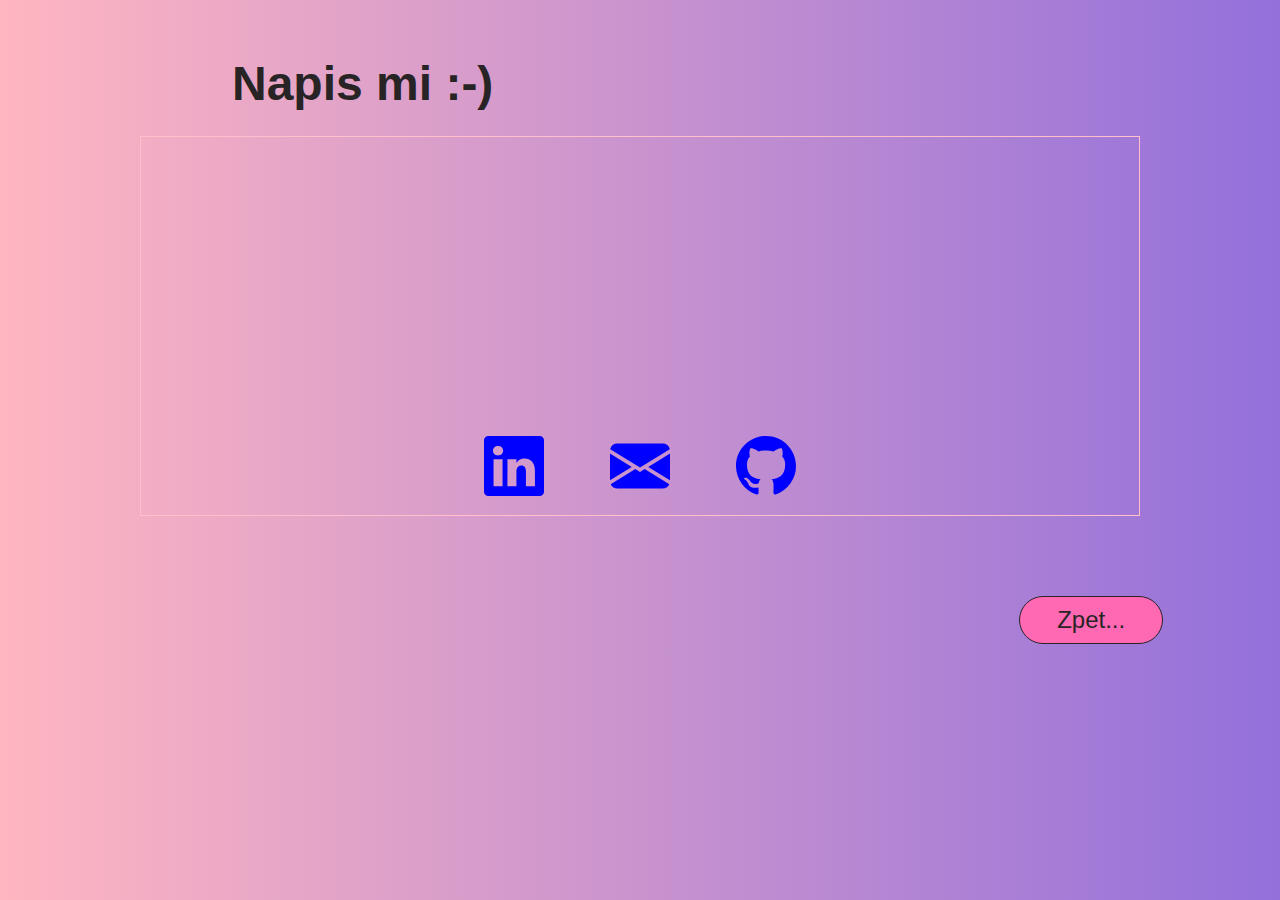
==== src/main/resources/static/contact.html @ f85747d8 "dokonceny medailonek" ====
<!DOCTYPE html>
<html lang="en">
<head>
    <meta charset="UTF-8">
    <link rel="stylesheet" href="style.css">
    <title>Contact</title>
</head>
<body>

<section>
    <h2>Napis mi :-)</h2>

    <div class="container1">
        <div class="contact">
            <div class="flip-vertical-right">
                <a href="https://www.linkedin.com/" target="_blank"><svg xmlns="http://www.w3.org/2000/svg" width="60" height="60" fill='blue' class="bi bi-linkedin" viewBox="0 0 16 16">
                    <path d="M0 1.146C0 .513.526 0 1.175 0h13.65C15.474 0 16 .513 16 1.146v13.708c0 .633-.526 1.146-1.175 1.146H1.175C.526 16 0 15.487 0 14.854V1.146zm4.943 12.248V6.169H2.542v7.225h2.401zm-1.2-8.212c.837 0 1.358-.554 1.358-1.248-.015-.709-.52-1.248-1.342-1.248-.822 0-1.359.54-1.359 1.248 0 .694.521 1.248 1.327 1.248h.016zm4.908 8.212V9.359c0-.216.016-.432.08-.586.173-.431.568-.878 1.232-.878.869 0 1.216.662 1.216 1.634v3.865h2.401V9.25c0-2.22-1.184-3.252-2.764-3.252-1.274 0-1.845.7-2.165 1.193v.025h-.016a5.54 5.54 0 0 1 .016-.025V6.169h-2.4c.03.678 0 7.225 0 7.225h2.4z"/>
                </svg></a>
            </div>
            <div class="flip-vertical-right">
                <a href="mailto:skalinovalucia@gmail.com"> <svg xmlns="http://www.w3.org/2000/svg" width="60" height="60" fill="blue" class="bi bi-envelope-fill" viewBox="0 0 16 16">
                    <path d="M.05 3.555A2 2 0 0 1 2 2h12a2 2 0 0 1 1.95 1.555L8 8.414.05 3.555zM0 4.697v7.104l5.803-3.558L0 4.697zM6.761 8.83l-6.57 4.027A2 2 0 0 0 2 14h12a2 2 0 0 0 1.808-1.144l-6.57-4.027L8 9.586l-1.239-.757zm3.436-.586L16 11.801V4.697l-5.803 3.546z"/>
                </svg></a>
            </div>
            <div class="flip-vertical-right">
                <a href="https://github.com/LuciaSkal" target="_blank"> <svg xmlns="http://www.w3.org/2000/svg" width="60" height="60" fill="blue" class="bi bi-github" viewBox="0 0 16 16">
                    <path d="M8 0C3.58 0 0 3.58 0 8c0 3.54 2.29 6.53 5.47 7.59.4.07.55-.17.55-.38 0-.19-.01-.82-.01-1.49-2.01.37-2.53-.49-2.69-.94-.09-.23-.48-.94-.82-1.13-.28-.15-.68-.52-.01-.53.63-.01 1.08.58 1.23.82.72 1.21 1.87.87 2.33.66.07-.52.28-.87.51-1.07-1.78-.2-3.64-.89-3.64-3.95 0-.87.31-1.59.82-2.15-.08-.2-.36-1.02.08-2.12 0 0 .67-.21 2.2.82.64-.18 1.32-.27 2-.27.68 0 1.36.09 2 .27 1.53-1.04 2.2-.82 2.2-.82.44 1.1.16 1.92.08 2.12.51.56.82 1.27.82 2.15 0 3.07-1.87 3.75-3.65 3.95.29.25.54.73.54 1.48 0 1.07-.01 1.93-.01 2.2 0 .21.15.46.55.38A8.012 8.012 0 0 0 16 8c0-4.42-3.58-8-8-8z"/>
                </svg></a>
            </div>

        </div>

    </div>
    <div class="button-style">
        <button id="myButton">Zpet...</button>
    </div>

</section>

</body>
<script type="text/javascript">
    document.getElementById("myButton").onclick = function () {
        location.href = "index.html";
    };
</script>
</html>
---- src/main/resources/static/style.css ----
html {
    box-sizing: border-box;
}

*, *::before, *::after {
    box-sizing: inherit;
}

body {
    color: #282425;
    background-image: linear-gradient(to right, lightpink, mediumpurple);
    font-family: 'Raleway', sans-serif;
    font-size: 20px;
    line-height: 1.5;
    margin: 0;
}
#myButton,
#myButtonHobby,
#myButtonContact {
    width: 9rem;
    height: 3rem;
    background-color: hotpink;
    border-radius: 2rem;
    border: 0.5px solid #282425;
    font-size: 1.5rem;
    color: #282425;
}

.button-style {
    margin-left: 80%;
    margin-top: 5rem;
    padding: 0;
}

h2,
h3,
a {
    color: #282425;

}

#name-text {
    font-size: 12rem;
    font-weight: 1000;
    background-clip: border-box;
    -webkit-background-clip: text;
    color: transparent;
    background-image: url('https://www.ias.sn/media/posts/java.jpeg');
    text-align: center;
    margin: 3rem auto;
}

.letters {
    display: flex;
    justify-content: space-evenly;
}

.letter {
    font-size: 8rem;
    font-weight: 800;
    background-clip: border-box;
    -webkit-background-clip: text;
    color: transparent;
    background-image: url('https://image.shutterstock.com/image-illustration/3d-render-abstract-colorful-background-260nw-1984521299.jpg');
    text-align: center;
}

.letters-style {
    display: flex;
    position: relative;
}

.hide {
    font-size: 3rem;
    font-weight: bolder;
    color: white;
    display: block;
    margin-top: 5rem;
    -webkit-text-stroke: 0.8px #282425;
    position: relative;
    right: 2.5rem;

}

.letter:hover + .hide {
    right: -2%;
}

h2 {
    padding-top: 1.5rem;
    font-size: 3rem;
    padding-left: 13rem;
    margin: 1rem;
}

h3 {
    font-size: 24px;
    margin-top: 50px;
}

a {
    text-underline: none;
}

section {
    padding: 0.5rem;
}

.container {
    min-width: 80vmin;
    min-height: 25vmax;

}

.about-me {
    margin: 2rem auto;
    width: 80%;
    display: flex;
    flex-direction: column;
    align-items: center;
}

.about-me p {
    margin-top: 2rem;
    line-height: 3.2rem;
}

.photo-aboutMe {
    width: 9%;
    border-radius: 50%;
    float: left;
    margin-right: 2rem;

}

.photogalery {
    margin-top: 1.25rem;
    display: flex;
    flex-wrap: wrap;
    justify-content: space-evenly;
}

figcaption {
    text-align: center;
}

.container1 {
    margin: 1% auto;
    border: 1px solid pink;
    width: 1000px;
    height: 380px;
    background-image: url("img/17687 (1).jpg");
    background-repeat: no-repeat;
    background-size: cover;
}

.contact {
    margin: 30% auto;
    width: 38%;
    height: 20%;
    display: flex;
    justify-content: space-around;
}

.flip-vertical-right {
    -webkit-animation: flip-vertical-right 0.9s cubic-bezier(0.455, 0.030, 0.515, 0.955) both;
    animation: flip-vertical-right 0.9s cubic-bezier(0.455, 0.030, 0.515, 0.955) both;
}

@-webkit-keyframes flip-vertical-right {
    0% {
        -webkit-transform: rotateY(0);
        transform: rotateY(0);
    }
    100% {
        -webkit-transform: rotateY(360deg);
        transform: rotateY(360deg);
    }
}
@keyframes flip-vertical-right {
    0% {
        -webkit-transform: rotateY(0);
        transform: rotateY(0);
    }
    100% {
        -webkit-transform: rotateY(360deg);
        transform: rotateY(360deg);
    }
}
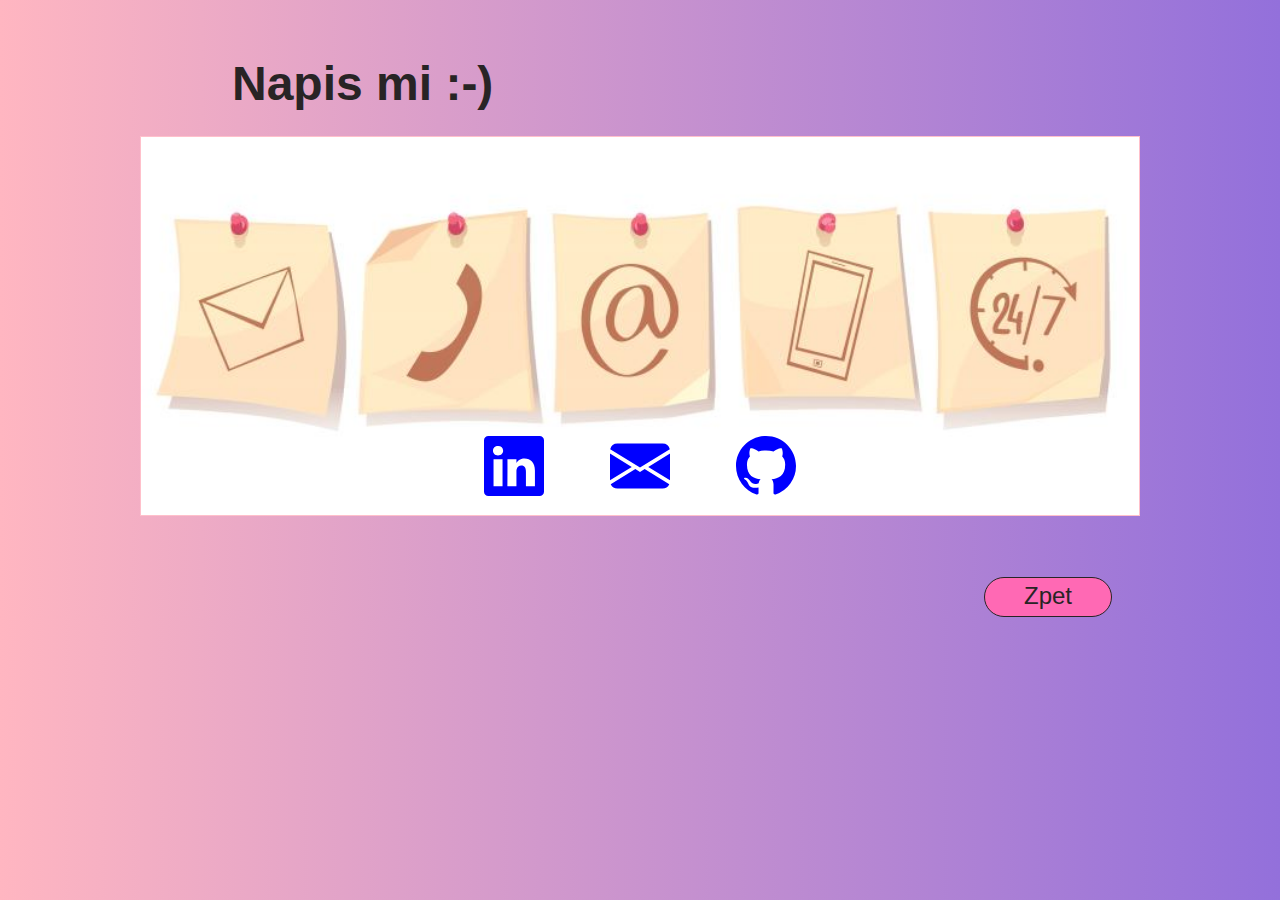
==== commit a8926592: "odtstraneni buttons, odkaz stylovani, oprava README" ====
--- a/src/main/resources/static/contact.html
+++ b/src/main/resources/static/contact.html
@@ -6,10 +6,8 @@
     <title>Contact</title>
 </head>
 <body>
-
 <section>
     <h2>Napis mi :-)</h2>
-
     <div class="container1">
         <div class="contact">
             <div class="flip-vertical-right">
@@ -27,20 +25,11 @@
                     <path d="M8 0C3.58 0 0 3.58 0 8c0 3.54 2.29 6.53 5.47 7.59.4.07.55-.17.55-.38 0-.19-.01-.82-.01-1.49-2.01.37-2.53-.49-2.69-.94-.09-.23-.48-.94-.82-1.13-.28-.15-.68-.52-.01-.53.63-.01 1.08.58 1.23.82.72 1.21 1.87.87 2.33.66.07-.52.28-.87.51-1.07-1.78-.2-3.64-.89-3.64-3.95 0-.87.31-1.59.82-2.15-.08-.2-.36-1.02.08-2.12 0 0 .67-.21 2.2.82.64-.18 1.32-.27 2-.27.68 0 1.36.09 2 .27 1.53-1.04 2.2-.82 2.2-.82.44 1.1.16 1.92.08 2.12.51.56.82 1.27.82 2.15 0 3.07-1.87 3.75-3.65 3.95.29.25.54.73.54 1.48 0 1.07-.01 1.93-.01 2.2 0 .21.15.46.55.38A8.012 8.012 0 0 0 16 8c0-4.42-3.58-8-8-8z"/>
                 </svg></a>
             </div>
-
         </div>
-
     </div>
     <div class="button-style">
-        <button id="myButton">Zpet...</button>
+        <a href="index.html" id="myButton">Zpet</a>
     </div>
-
 </section>
-
 </body>
-<script type="text/javascript">
-    document.getElementById("myButton").onclick = function () {
-        location.href = "index.html";
-    };
-</script>
 </html>--- a/src/main/resources/static/style.css
+++ b/src/main/resources/static/style.css
@@ -14,28 +14,29 @@
     line-height: 1.5;
     margin: 0;
 }
-#myButton,
-#myButtonHobby,
-#myButtonContact {
-    width: 9rem;
-    height: 3rem;
+
+.button-style {
+    float: right;
+    margin-right: 10rem;
+    margin-top: 3rem;
+}
+
+.button-style {
+    width: 8rem;
+    height: 2.5rem;
     background-color: hotpink;
     border-radius: 2rem;
     border: 0.5px solid #282425;
     font-size: 1.5rem;
     color: #282425;
-}
-
-.button-style {
-    margin-left: 80%;
-    margin-top: 5rem;
-    padding: 0;
+    text-align: center;
 }
 
 h2,
 h3,
 a {
     color: #282425;
+    text-decoration: none;
 
 }
 
@@ -96,10 +97,6 @@
 h3 {
     font-size: 24px;
     margin-top: 50px;
-}
-
-a {
-    text-underline: none;
 }
 
 section {
